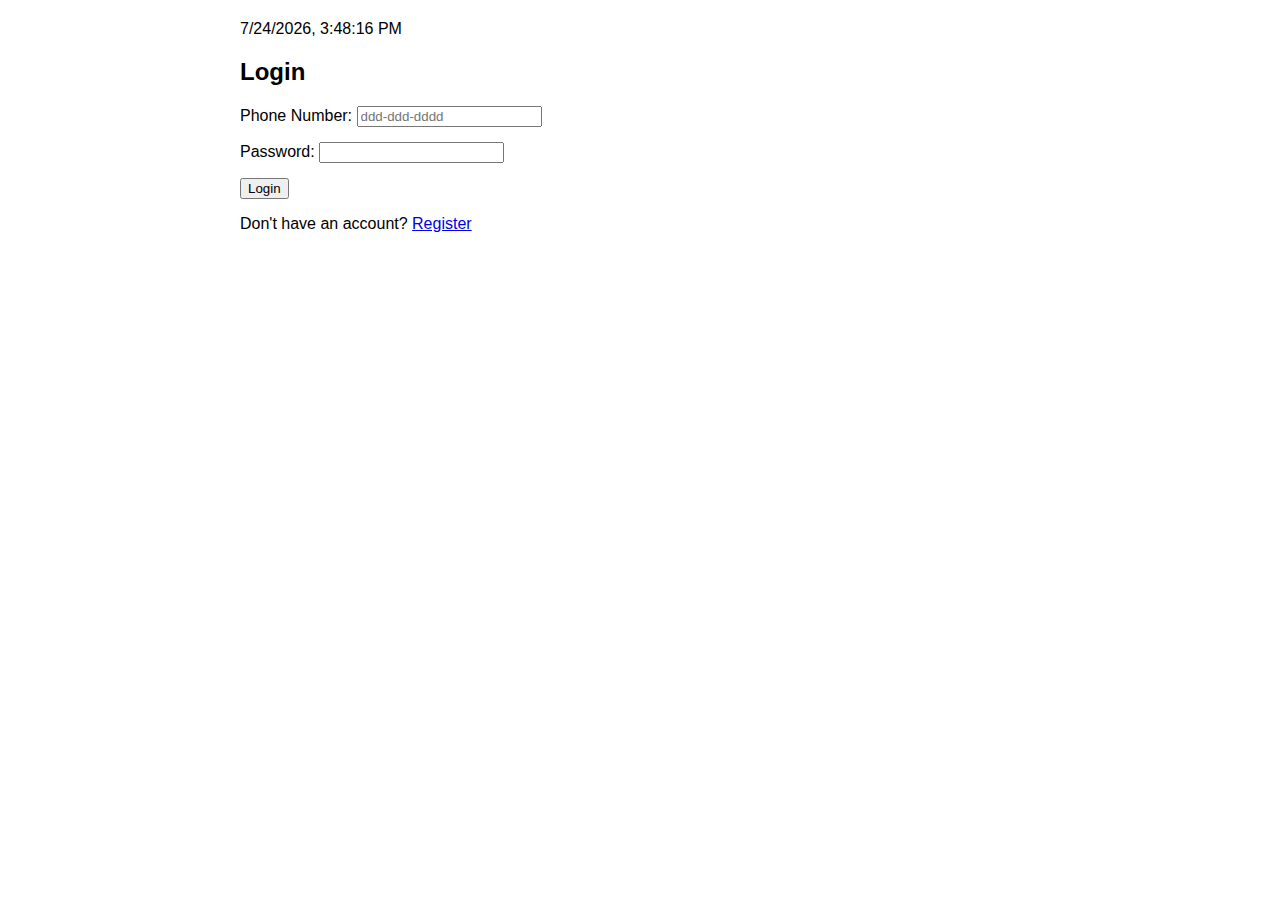
==== contact.html @ b18bbcbf "Login and registration part" ====
<!DOCTYPE html>
<html lang="en">
  <head>
    <meta charset="UTF-8" />
    <meta name="viewport" content="width=device-width, initial-scale=1.0" />
    <title>Travel Dashboard</title>
    <script src="https://cdnjs.cloudflare.com/ajax/libs/jquery/3.7.1/jquery.min.js"></script>
    <link rel="stylesheet" href="dashboard-styles.css" />
  </head>
  <body>
    <div class="header">
      <div id="datetime"></div>
      <div id="user-info"><span id="user-name"></span></div>
    </div>

    <nav class="nav-bar">
      <div class="nav-container">
        <ul class="nav-links">
          <li><a href="dashboard.html">Home</a></li>
          <li><a href="#stays">Stays</a></li>
          <li><a href="#flights">Flights</a></li>
          <li><a href="contact.html">Contact</a></li>
          <li><a href="#cart">Cart</a></li>
          <li><a href="#account">Account</a></li>
        </ul>
        <a href="php/logout.php" class="logout-link">Logout</a>
      </div>
    </nav>

    <div class="content-wrapper">
      <aside class="sidebar">
        <h2>Side Navigation</h2>
      </aside>

      <main class="main-content">
        <h2>Contact Us</h2>
        <p>This is the contact us page.</p>
      </main>
    </div>

    <footer class="footer">
      <p>&copy; 2024 Your Website. All rights reserved.</p>
    </footer>

    <script src="contact-script.js"></script>
  </body>
</html>
---- dashboard-styles.css ----
* {
  margin: 0;
  padding: 0;
  box-sizing: border-box;
}

body {
  font-family: Arial, sans-serif;
  line-height: 1.6;
  min-height: 100vh;
  display: flex;
  flex-direction: column;
}

.header {
  background-color: #333;
  color: white;
  padding: 1rem;
  text-align: center;
}

.nav-bar {
  background-color: #666;
  padding: 1rem;
}

.nav-container {
  max-width: 1920px;
  margin: 0 auto;
  display: flex;
  justify-content: space-between;
  align-items: center;
}

.nav-links {
  list-style-type: none;
  display: flex;
  gap: 2rem;
  margin-right: auto; /* This pushes the links to the left */
  padding-right: 2rem; /* Add some space between nav links and logout */
}

.nav-bar a {
  color: white;
  text-decoration: none;
  padding: 0.5rem 1rem;
  transition: background-color 0.3s;
}

.nav-bar a:hover {
  background-color: #888;
  border-radius: 4px;
}

.logout-link {
  color: #ff4444 !important;
}

.content-wrapper {
  display: flex;
  flex: 1;
  min-height: 0;
}

.sidebar {
  background-color: #f4f4f4;
  width: 300px;
  padding: 1rem;
}

.main-content {
  flex: 1;
  padding: 2rem;
  background-color: white;
}

.footer {
  background-color: #333;
  color: white;
  text-align: center;
  padding: 1rem;
  margin-top: auto;
}

/* Responsive Design */
@media (max-width: 768px) {
  .content-wrapper {
    flex-direction: column;
  }

  .sidebar {
    width: 100%;
  }

  .nav-container {
    flex-direction: column;
    gap: 1rem;
  }

  .nav-links {
    flex-direction: column;
    align-items: center;
    gap: 1rem;
  }
}
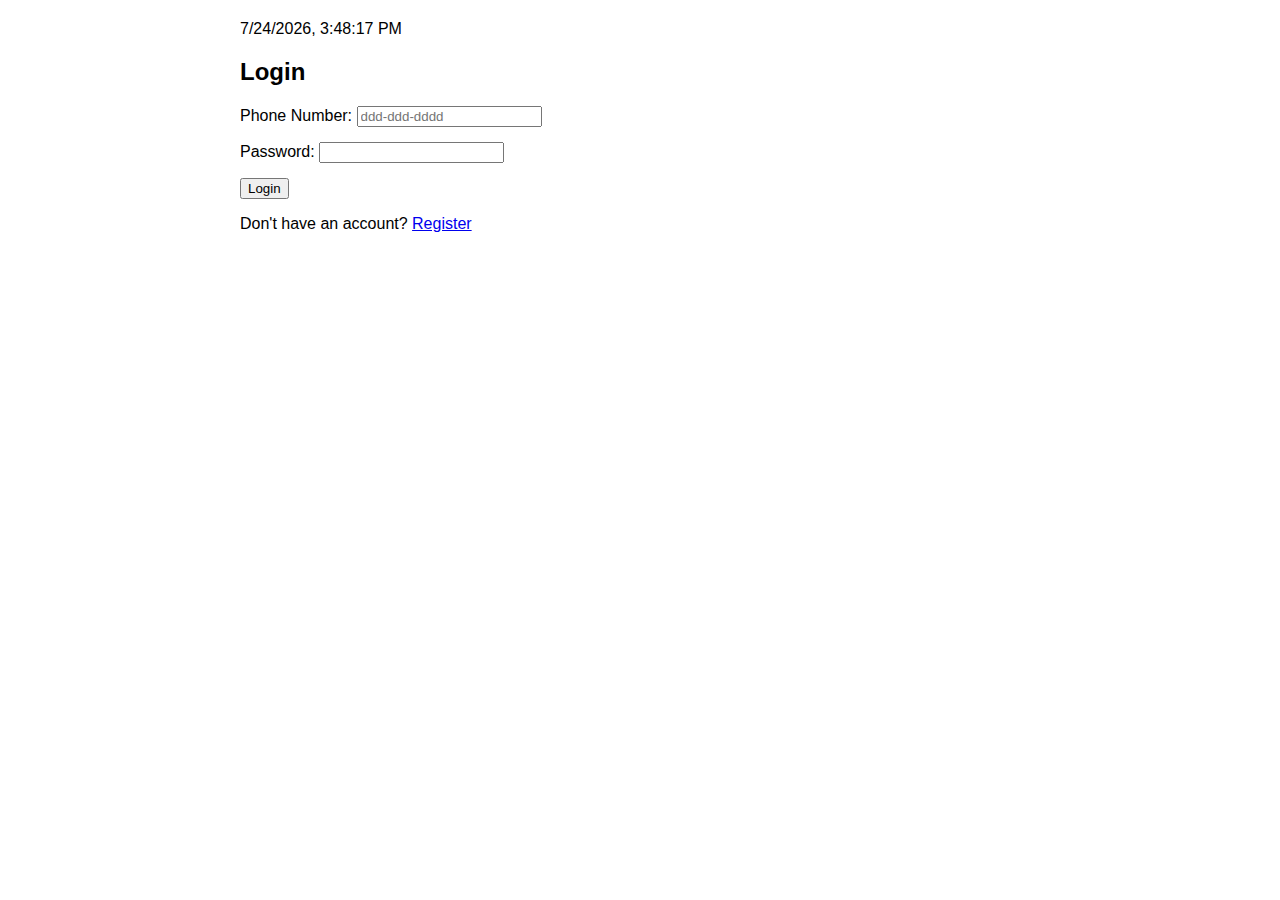
==== commit 7891c7ec: "Changes for account and contact us page" ====
--- a/contact.html
+++ b/contact.html
@@ -5,7 +5,7 @@
     <meta name="viewport" content="width=device-width, initial-scale=1.0" />
     <title>Travel Dashboard</title>
     <script src="https://cdnjs.cloudflare.com/ajax/libs/jquery/3.7.1/jquery.min.js"></script>
-    <link rel="stylesheet" href="dashboard-styles.css" />
+    <link rel="stylesheet" href="contact-styles.css" />
   </head>
   <body>
     <div class="header">
@@ -21,7 +21,7 @@
           <li><a href="#flights">Flights</a></li>
           <li><a href="contact.html">Contact</a></li>
           <li><a href="#cart">Cart</a></li>
-          <li><a href="#account">Account</a></li>
+          <li><a href="account.html">Account</a></li>
         </ul>
         <a href="php/logout.php" class="logout-link">Logout</a>
       </div>
@@ -34,7 +34,18 @@
 
       <main class="main-content">
         <h2>Contact Us</h2>
-        <p>This is the contact us page.</p>
+        <form id="commentForm">
+          <div class="form-group">
+            <label>Comment:</label>
+            <input
+              type="textarea"
+              name="comment_"
+              placeholder="Comment must be at least 10 characters"
+              required
+            />
+          </div>
+          <button type="submit">Submit</button>
+        </form>
       </main>
     </div>
 
--- a/contact-styles.css
+++ b/contact-styles.css
@@ -0,0 +1,105 @@
+* {
+  margin: 0;
+  padding: 0;
+  box-sizing: border-box;
+}
+
+body {
+  font-family: Arial, sans-serif;
+  line-height: 1.6;
+  min-height: 100vh;
+  display: flex;
+  flex-direction: column;
+}
+
+.header {
+  background-color: #333;
+  color: white;
+  padding: 1rem;
+  text-align: center;
+}
+
+.nav-bar {
+  background-color: #666;
+  padding: 1rem;
+}
+
+.nav-container {
+  max-width: 1920px;
+  margin: 0 auto;
+  display: flex;
+  justify-content: space-between;
+  align-items: center;
+}
+
+.nav-links {
+  list-style-type: none;
+  display: flex;
+  gap: 2rem;
+  margin-right: auto; /* This pushes the links to the left */
+  padding-right: 2rem; /* Add some space between nav links and logout */
+}
+
+.nav-bar a {
+  color: white;
+  text-decoration: none;
+  padding: 0.5rem 1rem;
+  transition: background-color 0.3s;
+}
+
+.nav-bar a:hover {
+  background-color: #888;
+  border-radius: 4px;
+}
+
+.logout-link {
+  color: #ff4444 !important;
+}
+
+.content-wrapper {
+  display: flex;
+  flex: 1;
+  min-height: 0;
+}
+
+.sidebar {
+  background-color: #f4f4f4;
+  width: 300px;
+  padding: 1rem;
+}
+
+.main-content {
+  flex: 1;
+  padding: 2rem;
+  background-color: white;
+}
+
+.footer {
+  background-color: #333;
+  color: white;
+  text-align: center;
+  padding: 1rem;
+  margin-top: auto;
+}
+
+/* Responsive Design */
+@media (max-width: 768px) {
+  .content-wrapper {
+    flex-direction: column;
+  }
+
+  .sidebar {
+    width: 100%;
+  }
+
+  .nav-container {
+    flex-direction: column;
+    gap: 1rem;
+  }
+
+  .nav-links {
+    flex-direction: column;
+    align-items: center;
+    gap: 1rem;
+  }
+}
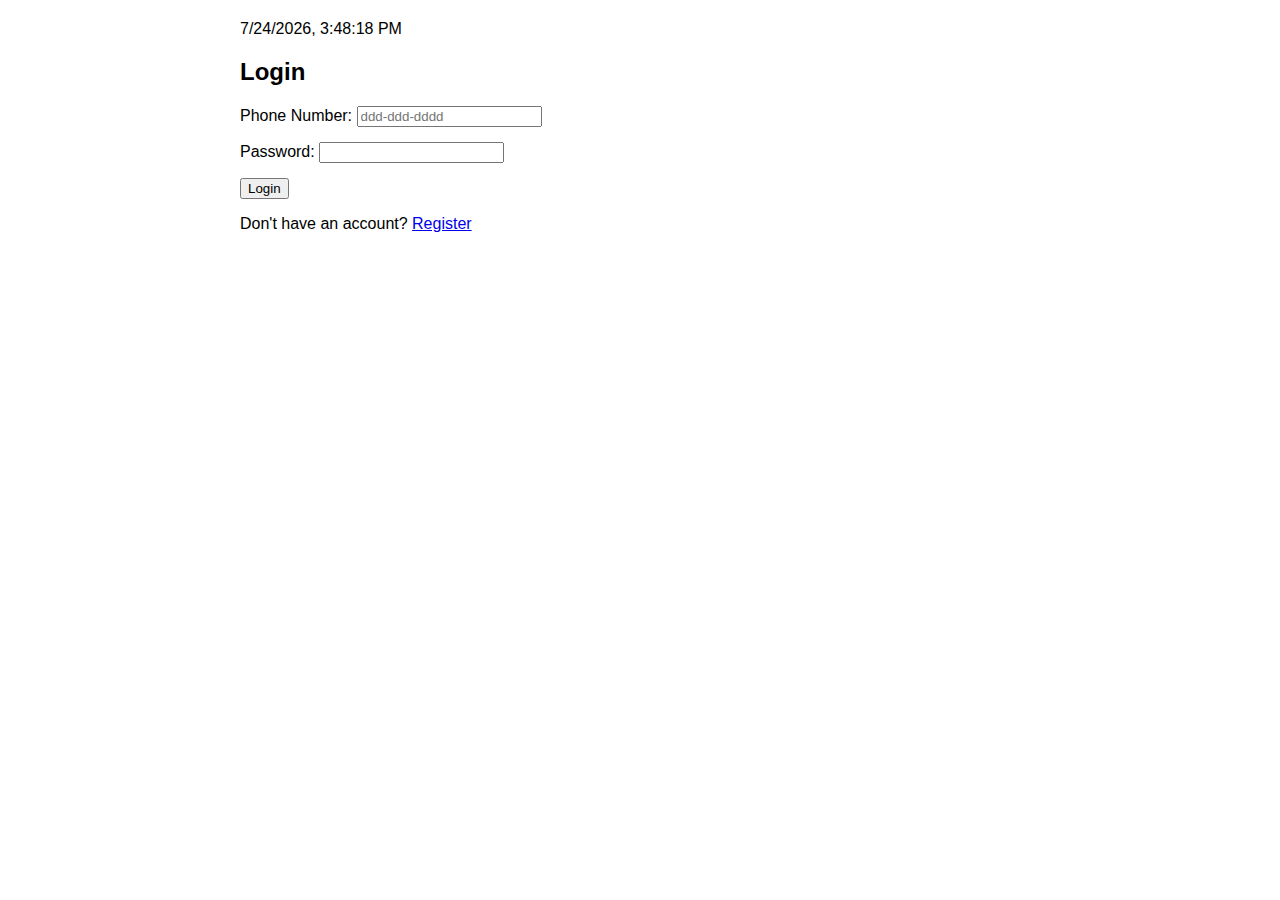
==== commit 5e011dc6: "final account and contact us changes" ====
--- a/contact.html
+++ b/contact.html
@@ -29,7 +29,32 @@
 
     <div class="content-wrapper">
       <aside class="sidebar">
-        <h2>Side Navigation</h2>
+        <div class="theme-controls">
+          <h2>Display Settings</h2>
+          <!-- Font Size Controls -->
+          <div class="control-group">
+            <label>Font Size: <span id="fontSizeDisplay">16</span>px</label>
+            <div class="font-size-controls">
+              <button class="btn" onclick="changeFontSize(-2)">-</button>
+              <input
+                type="range"
+                id="fontSizeSlider"
+                min="12"
+                max="24"
+                value="16"
+              />
+              <button class="btn" onclick="changeFontSize(2)">+</button>
+            </div>
+          </div>
+
+          <!-- Background Color Controls -->
+          <div class="control-group">
+            <label>Background Color</label>
+            <div class="color-options" id="colorOptions">
+              <!-- Color buttons will be added by JavaScript -->
+            </div>
+          </div>
+        </div>
       </aside>
 
       <main class="main-content">
